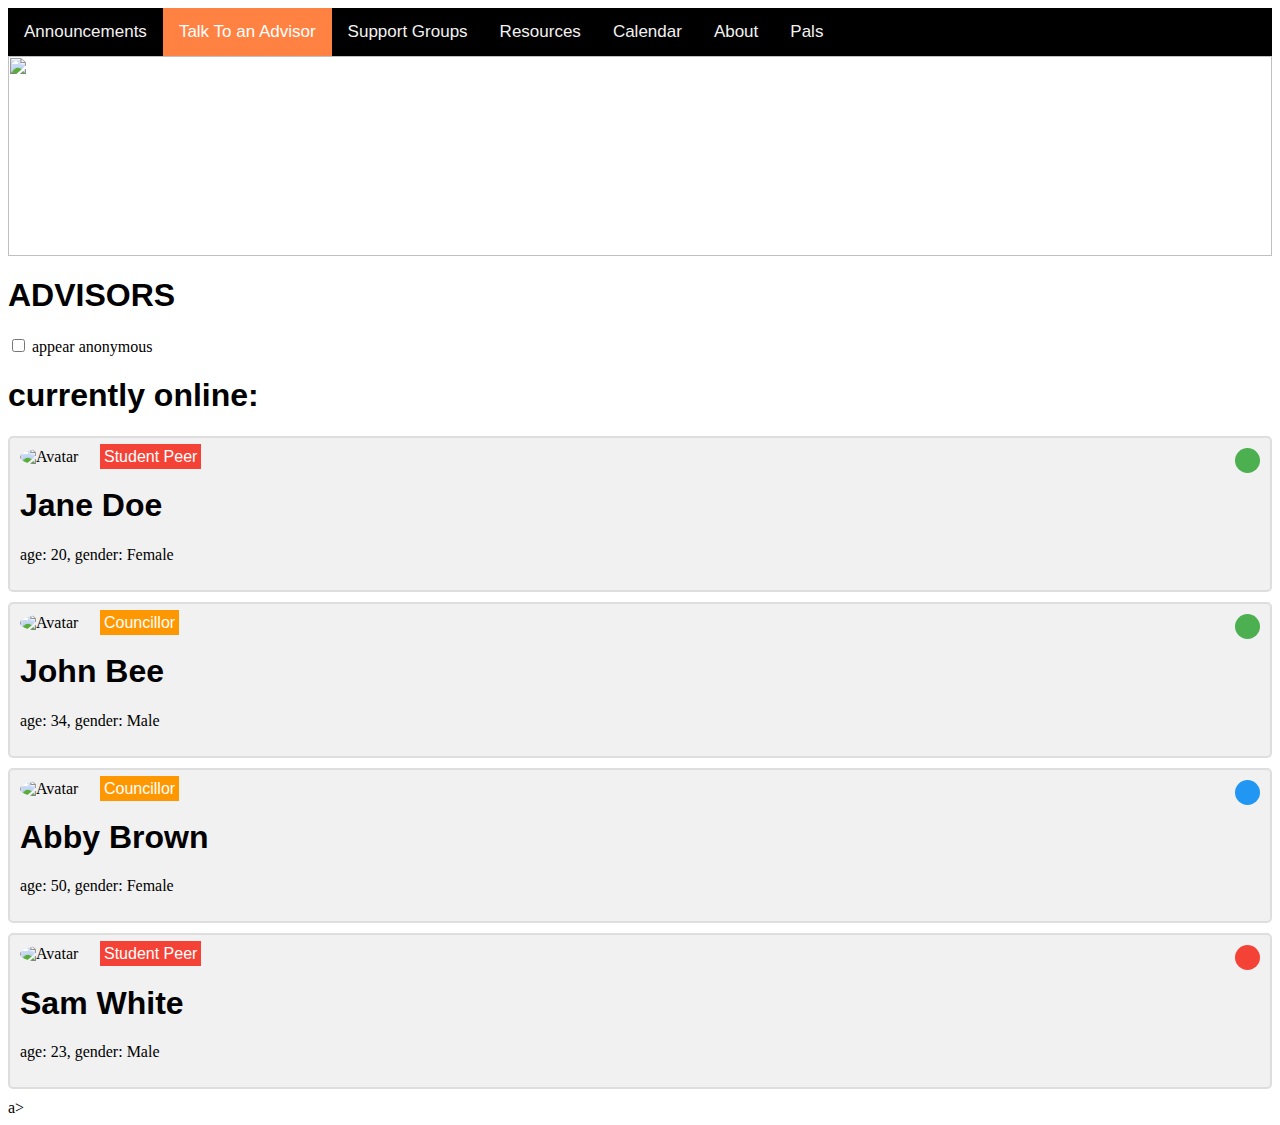
==== advisors.html @ b7d19ab3 "asdfasdf" ====
<!DOCTYPE html>
<html>
<head>
<meta name="viewport" content="width=device-width, initial-scale=1">
<style>
body {
    min-width: 630px;
}

.container {
  border: 2px solid #dedede;
  background-color: #f1f1f1;
  border-radius: 5px;
  padding: 10px;
  margin: 10px 0;
}

.container::after {
  content: "";
  clear: both;
  display: table;
}

.container img {
  float: left;
  max-width: 60px;
  width: 100%;
  margin-right: 20px;
  border-radius: 50%;
}

.time-left {
  float: left;
  color: #999;
}
.label {
  color: white;
  padding: 4px;
  font-family: Arial;
}

.dot {
  float: right;
  height: 25px;
  width: 25px;
  background-color: #abc;
  border-radius: 50%;
  display: inline-block;
}
a:link {
  color: black;
  background-color: transparent;
  text-decoration: none;
}
.peer {background-color: #f44336;} /*red */
.beback {background-color: #2196F3;} /* Blue */
.councillor {background-color: #ff9800;} /* Orange */
.inchat {background-color: #f44336;} /* Red */ 
.available {background-color: #4CAF50;} /* Green */

/* Banner */
#banner {
    width: 100%;
    height: 200px;
}

</style>
<style>
h1 {
    display: block;
    font-size: 2em;
    font-family: Arial, Helvetica, sans-serif;
    color: #000000;
    margin-top: 0.67em;
    margin-bottom: 0.67em;
    margin-left: 0;
    margin-right: 0;
    font-weight: bold;
  }

h2 {
    display: block;
    font-size: 2em;
    font-family: Arial, Helvetica, sans-serif;
    color: #000000;
    margin-top: 0.67em;
    margin-bottom: 0.67em;
    margin-left: 0;
    margin-right: 0;
    font-weight: bold;
  }

  h3 {
    display: block;
    font-size: 2em;
    font-family: Arial, Helvetica, sans-serif;
    color: #000000;
    margin-top: 0.67em;
    margin-bottom: 0.67em;
    margin-left: 0;
    margin-right: 0;
    font-weight: bold;
  }


  .topnav {
    background-color: rgb(0, 0, 0);
    overflow: hidden;
  }
  
  /* Style the links inside the navigation bar */
  .topnav a {
    float: left;
    color: #f2f2f2;
    font-family: Arial, Helvetica, sans-serif;
    text-align: center;
    padding: 14px 16px;
    text-decoration: none;
    font-size: 17px;
  }
  
  /* Change the color of links on hover */
  .topnav a:hover {
    background-color: #ddd;
    color: black;
  }
  
  /* Add a color to the active/current link */
  .topnav a.active {
    background-color: #ff8243;
    color: white;
  }
</style>
</head>
<body>

    <div class="topnav">
        <a href="mainpage.html">
            Announcements</a>
        <a class="active" href="advisors.html">
            Talk To an Advisor</a>
        <a href="community.html">
            Support Groups</a>
        <a href="contact.html">
            Resources</a>
        <a href="events.html">
            Calendar</a>
        <a href="about.html">
            About</a>
        <a href="virtualfriends.html">
            Pals</a>

      </div>

      <div id="banner">
        <img src="./advisors.jpg" width="100%" height="100%"  >
    </div>
<h2>ADVISORS</h2>
<input type="checkbox"> appear anonymous
<h3>currently online:</h3>


<a href="chat.html"><div class="container">
  <img src = "Mini-shiba.jpg" alt="Avatar" style="width:100%;">
  <span class="label peer">Student Peer</span>
  <span class="dot available"></span>
  <h3 id = "demo">Jane Doe</h3>
  <p>age: 20, gender: Female</p>
</div></a>

<a href="chat.html"><div class="container">
  <img src="doggowithbone.jpeg" alt="Avatar" style="width:100%;">
   <span class="label councillor">Councillor</span>
    <span class="dot available"></span>
  <h3>John Bee</h3>
  <p>age: 34, gender: Male</p>
</div></a>

<a href="chat.html"><div class="container">
  <img src="download.png" alt="Avatar" style="width:100%;">
 <span class="label councillor">Councillor</span>
    <span class="dot beback"></span>
  <h3>Abby Brown</h3>
  <p>age: 50, gender: Female</p>
</div></a>

<a href="chat.html"></a><div class="container">
  <img src="shiba-inu.jpg" alt="Avatar" style="width:100%;">
  <span class="label peer">Student Peer</span>
    <span class="dot inchat"></span>
  <h3>Sam White</h3>
  <p>age: 23, gender: Male</p>
</div></body>a>

</body>
</html>
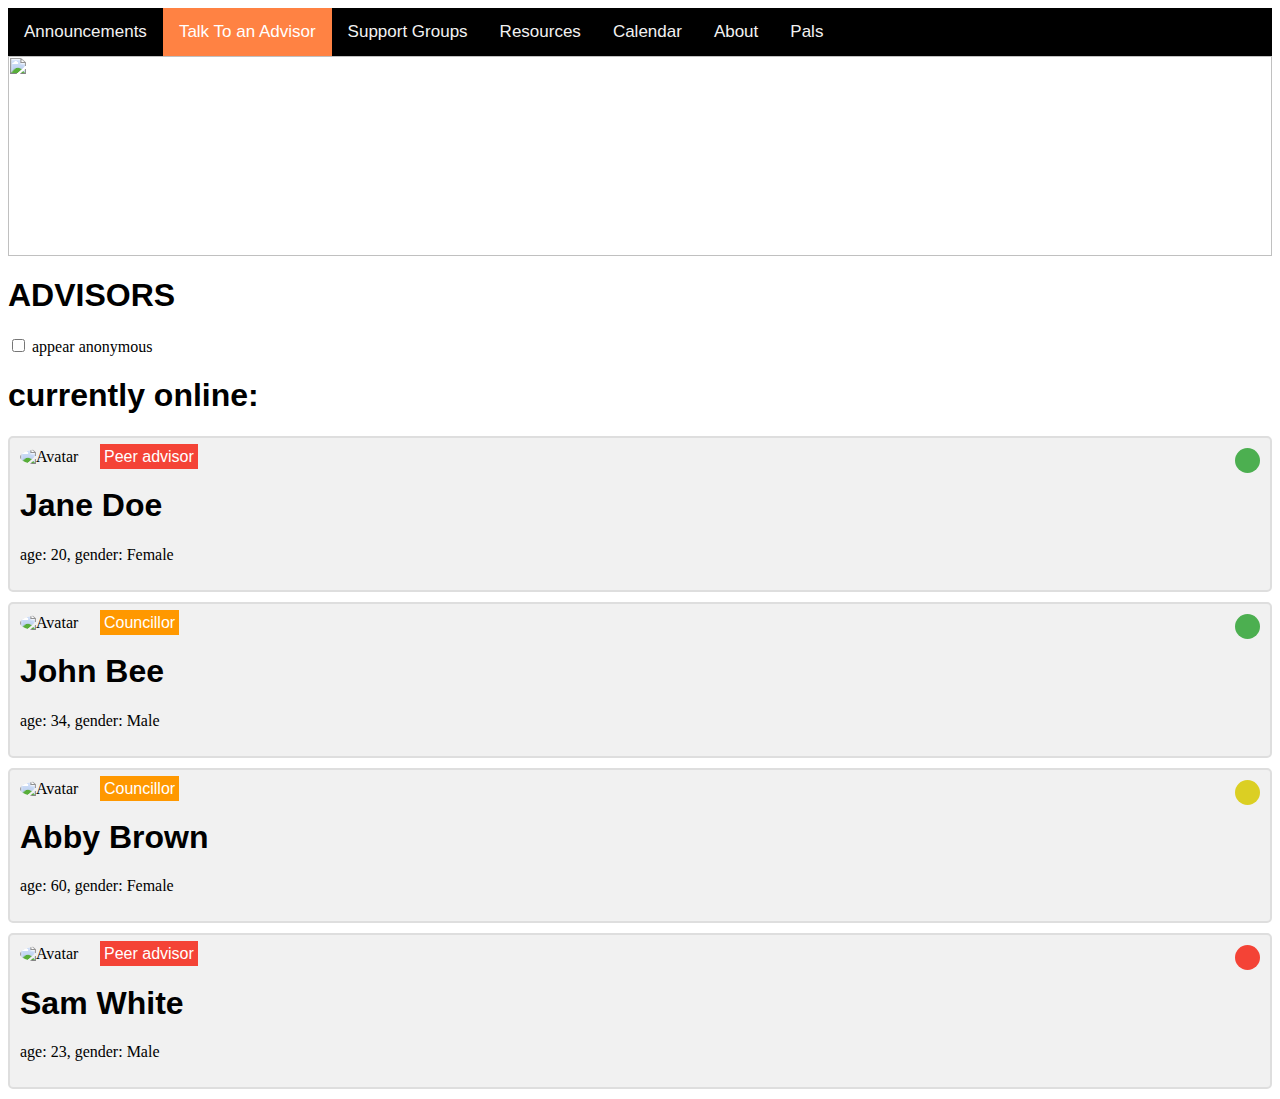
==== commit 64f735cc: "Final" ====
--- a/advisors.html
+++ b/advisors.html
@@ -53,7 +53,7 @@
   text-decoration: none;
 }
 .peer {background-color: #f44336;} /*red */
-.beback {background-color: #2196F3;} /* Blue */
+.beback {background-color: rgb(219, 207, 35);} /* Yellow */
 .councillor {background-color: #ff9800;} /* Orange */
 .inchat {background-color: #f44336;} /* Red */ 
 .available {background-color: #4CAF50;} /* Green */
@@ -156,13 +156,13 @@
         <img src="./advisors.jpg" width="100%" height="100%"  >
     </div>
 <h2>ADVISORS</h2>
-<input type="checkbox"> appear anonymous
+<input type="checkbox" size=50px> appear anonymous
 <h3>currently online:</h3>
 
 
 <a href="chat.html"><div class="container">
-  <img src = "Mini-shiba.jpg" alt="Avatar" style="width:100%;">
-  <span class="label peer">Student Peer</span>
+  <img src = "Mini-Shiba.jpg" alt="Avatar" style="width:100%;">
+  <span class="label peer">Peer advisor</span>
   <span class="dot available"></span>
   <h3 id = "demo">Jane Doe</h3>
   <p>age: 20, gender: Female</p>
@@ -181,16 +181,16 @@
  <span class="label councillor">Councillor</span>
     <span class="dot beback"></span>
   <h3>Abby Brown</h3>
-  <p>age: 50, gender: Female</p>
+  <p>age: 60, gender: Female</p>
 </div></a>
 
-<a href="chat.html"></a><div class="container">
+<a href="chat.html"><div class="container">
   <img src="shiba-inu.jpg" alt="Avatar" style="width:100%;">
-  <span class="label peer">Student Peer</span>
+  <span class="label peer">Peer advisor</span>
     <span class="dot inchat"></span>
   <h3>Sam White</h3>
   <p>age: 23, gender: Male</p>
-</div></body>a>
+</div></body></a>
 
 </body>
-</html>+</html>
